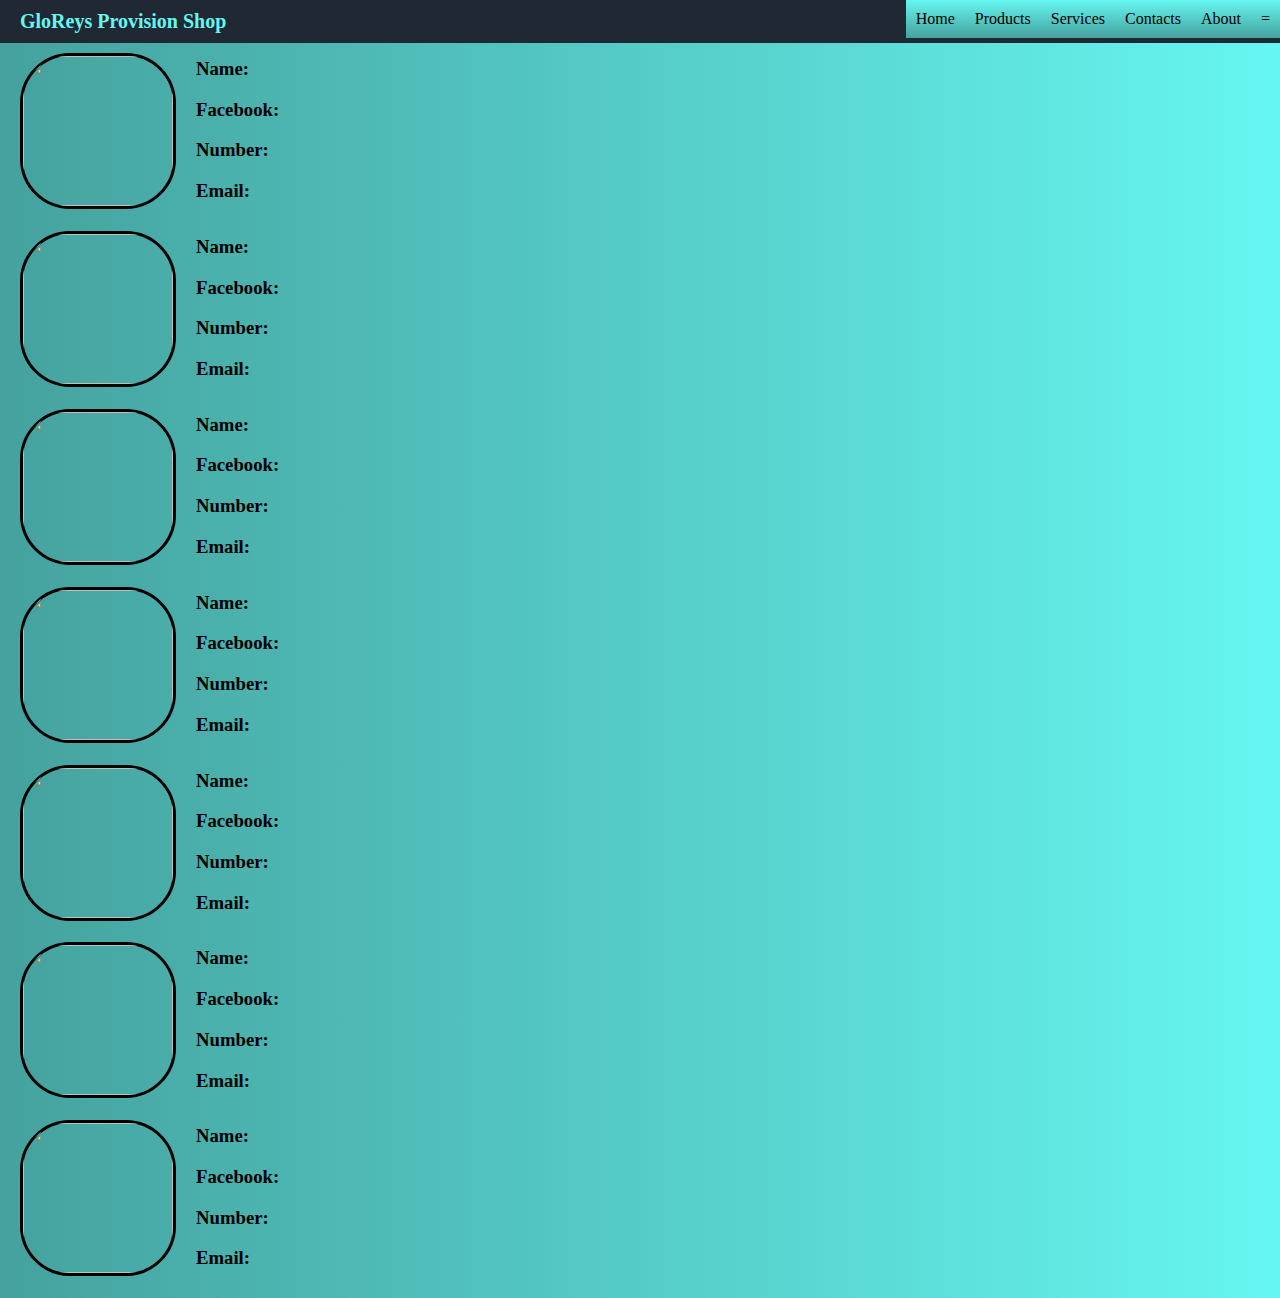
==== c.html @ 68ae638c "Add files via upload" ====
<!DOCTYPE html>
<html lang="en">

<head>
    <meta charset="UTF-8">
    <meta name="viewport">
    <link rel="stylesheet" href="style.css">
    <title>Main</title>
</head>


<body id="mainbody">
  <nav class="navi">
    
    <ul>
      <li><a href="setpage.html">=</a></li>
      <li><a href="a.html">About</a></li>
      <li><a href="c.html">Contacts</a></li>
      <li><a href="s.html">Services</a></li>
      <li><a href="p.html">Products</a></li>
      <li><a href="main.html">Home</a></li>
      <h5 id="Comp">GloReys Provision Shop</h5>
    </ul>
    </div>
  </nav>
<div class="capsules">
  <div class="capsule">
    <img src="Images/Coffee.jpg">
  </div>
  <div class="details">
    <h3 class="cnames"> Name:</h3>
    <h3 class="cnames"> Facebook:</h3>
    <h3 class="cnames"> Number:</h3>
    <h3 class="cnames"> Email:</h3>
  </div>
</div>
<div class="capsules">
  <div class="capsule">
    <img src="Images/Coffee.jpg">
  </div>
  <div class="details">
    <h3 class="cnames"> Name:</h3>
    <h3 class="cnames"> Facebook:</h3>
    <h3 class="cnames"> Number:</h3>
    <h3 class="cnames"> Email:</h3>
  </div>
</div>
<div class="capsules">
  <div class="capsule">
    <img src="Images/Coffee.jpg">
  </div>
  <div class="details">
    <h3 class="cnames"> Name:</h3>
    <h3 class="cnames"> Facebook:</h3>
    <h3 class="cnames"> Number:</h3>
    <h3 class="cnames"> Email:</h3>
  </div>
</div>
<div class="capsules">
  <div class="capsule">
    <img src="Images/Coffee.jpg">
  </div>
  <div class="details">
    <h3 class="cnames"> Name:</h3>
    <h3 class="cnames"> Facebook:</h3>
    <h3 class="cnames"> Number:</h3>
    <h3 class="cnames"> Email:</h3>
  </div>
</div>
<div class="capsules">
  <div class="capsule">
    <img src="Images/Coffee.jpg">
  </div>
  <div class="details">
    <h3 class="cnames"> Name:</h3>
    <h3 class="cnames"> Facebook:</h3>
    <h3 class="cnames"> Number:</h3>
    <h3 class="cnames"> Email:</h3>
  </div>
</div>
<div class="capsules">
  <div class="capsule">
    <img src="Images/Coffee.jpg">
  </div>
  <div class="details">
    <h3 class="cnames"> Name:</h3>
    <h3 class="cnames"> Facebook:</h3>
    <h3 class="cnames"> Number:</h3>
    <h3 class="cnames"> Email:</h3>
  </div>
</div>
<div class="capsules">
  <div class="capsule">
    <img src="Images/Coffee.jpg">
  </div>
  <div class="details">
    <h3 class="cnames"> Name:</h3>
    <h3 class="cnames"> Facebook:</h3>
    <h3 class="cnames"> Number:</h3>
    <h3 class="cnames"> Email:</h3>
  </div>
</div>







</html>
---- style.css ----
#indexbody{
  background: linear-gradient(to bottom,  #66F6F1, #45A29E);
  display: flex;
  flex-direction: column;
  height: 100vh;
  align-items: center;
  margin-top: 10px
}
#header{
  text-align: center;
  text-decoration: bold;
  font-family: serif;
}
#mainbody{
  background: linear-gradient(to left,  #66F6F1, #45A29E);
  margin: 0px;
}
main{
  margin: 20px;
}
#Comp{
  margin: 10px;
  margin-left: 20px;
  color:#66F6F1;
  font-size:20px;
}
.navi{
  font-family: serif;
}
.navi ul{
  list-style-type: none;
  background-color: #1F2833;
  text-decoration: none;
  padding: 0px;
  margin: 0px;
  overflow: hidden;
}
.navi a{
  color: black;
  text-decoration: none;
  padding: 10px;
  display: block;
  text-align: center;
  margin: 0px;
  background: linear-gradient(to  bottom,  #66F6F1, #45A29E);
}
.navi li{
  float: right;
  
}
.navi a:hover{
  background-color: lightgray;
}

enterbtn {
  display: flex;
  justify-content: center;
  margin-bottom: 10px;
}
.enterbtn button:hover{
  background-color: black;
  
}
.enterbtn a{
  color: bold white;
  background: linear-gradient(to top, #66F6F1,#45A29E);
  padding: 20px;
  
}
.enterbtn button{
  align-items:center;
  padding:20px;
  background: linear-gradient(to top, #66F6F1,#45A29E);
  border-radius: 5px;
  width: 50%;
  margin-bottom: 10px;
  margin-bottom: 10px;
    width: calc(100% / 2 - 20px);
    flex-wrap: wrap;
    justify-content: center;
  
}
.box {
  border: solid 2px black;
  height:  400px;
  width: 90%;
  border-radius: 10px;
  margin-top: 5px;
  background-color: #45A29E;
}
form input{
  height: 45px;
    width: 80%;
    outline: none;
    border-radius: 5px;
    border: 1px solid #66F6F1;
    padding-left: 15px;
    font-size: 16px;
    border-bottom-width: 2px;
    margin-bottom: 10px;
    flex-wrap: wrap;
    justify-content: center;
    margin-left:25px;
  background-color: #C5C6C7;
}
form button{
  margin-bottom: 10px;
  align-items:center;
  padding:10px;
  background: linear-gradient(to top, #66F6F1,#45A29E);
  border-radius: 5px;
  width: 85%;
  display: flex;
  justify-content: center;
  margin-left:25px;
  font-size: 30px;
  font-family: serif;
}
.box .details{
  justify-items: center;
  font-family: serif;
}
.notes{
  border: solid 2px black;
  height:  200px;
  width: 80%;
  border-radius: 10px;
  margin-top: 0px;
  background-color: #45A29E;
}
.inbox{
  margin-top: 0px;
  background-color: wheat;
  justify-content: center;
}
#head{
  background: linear-gradient(to top, #66F6F1,#45A29E);
  text-align: center;
}
.setbtn {
  margin-top: 50px;
  
}
.setbtn .ontap{
  width: 100%;
  padding: 30px;
  background: linear-gradient(to top, #66F6F1,#45A29E);
  font-family: serif;
}

.sethead{
  text-align: center;
  font-family: serif;
}
.menuholder{
  display: flex;
  justify-content: space-evenly;
}
.holder{
  border: 2px solid black;
  border-radius: 10px;
  width: 100px;
  height: 100px;
  justify-content: center;
  background: linear-gradient(to top, #66F6F1,#45A29E);
}
.holder .pic{
  border: 2px solid black;
  border-radius: 10px;
  height: 70px;
  margin: 3px;
  background-color: wheat;
}
.holder .name{
  font-family: serif;
  padding: 0px;
  text-align: center;
  margin-top: 0px;
}
a{
  text-decoration: none;
  color: black;
}
.holder .pic img{
  width: 100%;
  height:  70px;
  border-radius: 8px;
}


.capsules{
  margin: 10px;
  margin-left: 20px;
  display: flex;
}

.capsules .capsule{
  border: 3px solid black;
  width: 150px;
  height: 150px;
  border-radius: 50px;
}
.capsules .capsule img{
  width: 150px;
  height: 150px;
  border-radius: 45px;
}
.cnames{
  display: flex;
  flex-direction: column;
  margin-left: 20px; 
  margin-top: 5px;
  font-family: serif;
}
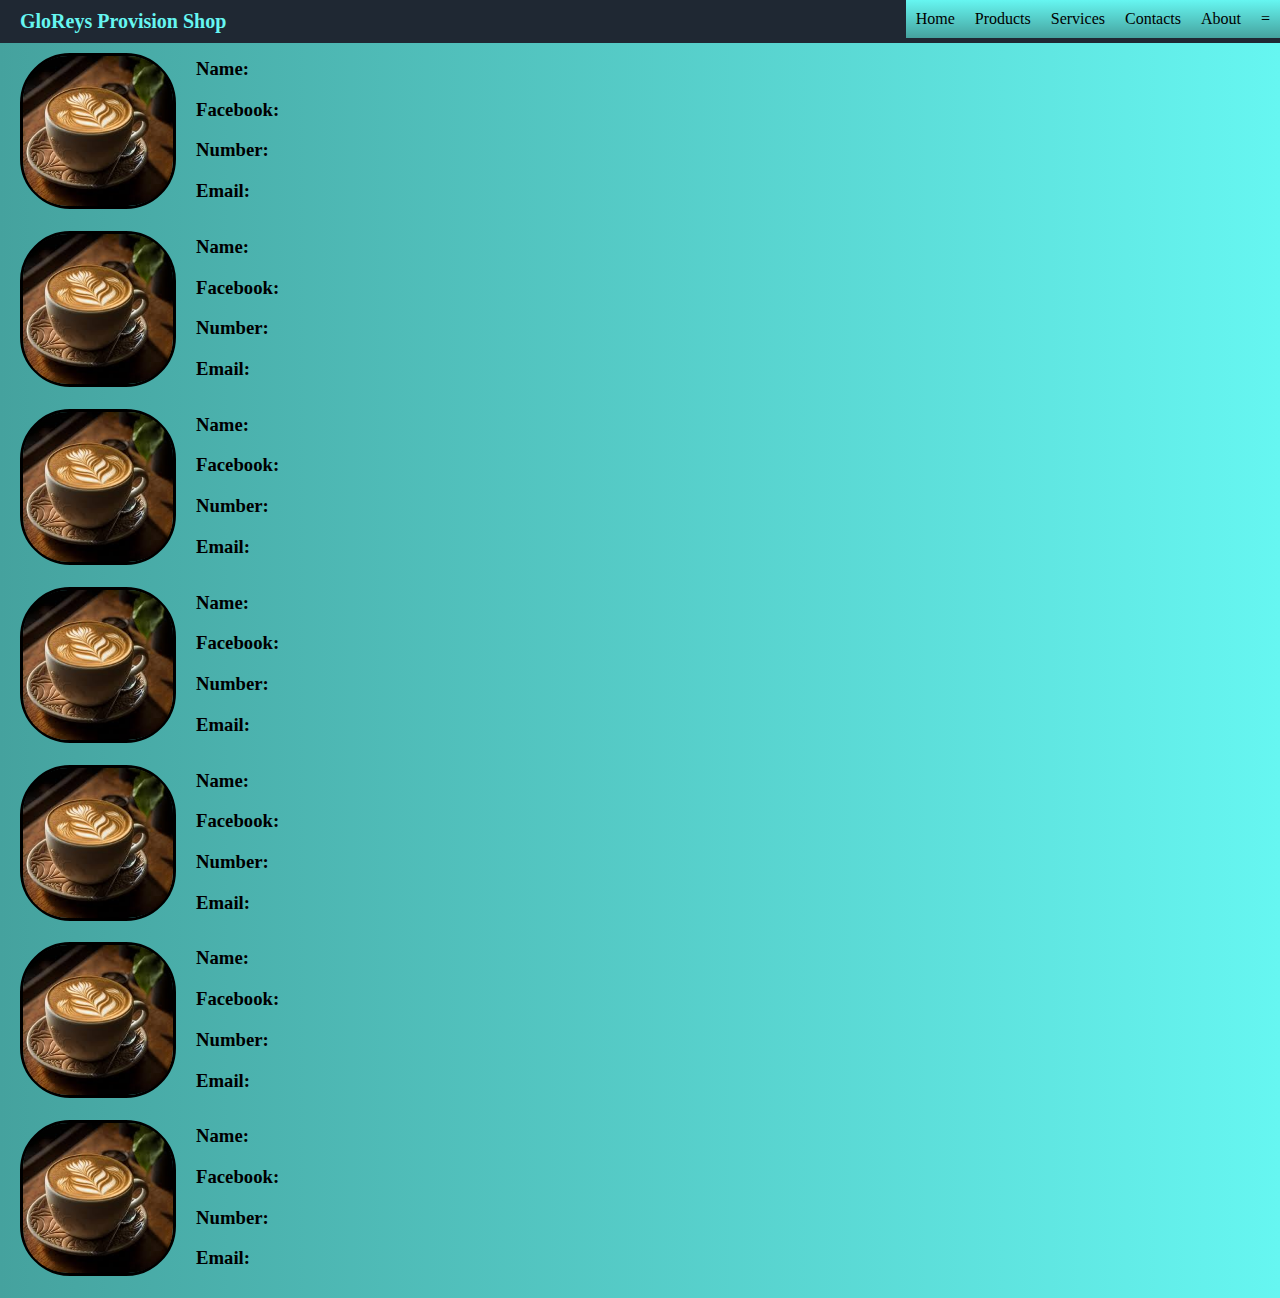
==== commit 07595b4e: "Update c.html" ====
--- a/c.html
+++ b/c.html
@@ -5,106 +5,106 @@
     <meta charset="UTF-8">
     <meta name="viewport">
     <link rel="stylesheet" href="style.css">
-    <title>Main</title>
+    <title>Main</title>
 </head>
-
-
-<body id="mainbody">
-  <nav class="navi">
-    
-    <ul>
-      <li><a href="setpage.html">=</a></li>
-      <li><a href="a.html">About</a></li>
-      <li><a href="c.html">Contacts</a></li>
-      <li><a href="s.html">Services</a></li>
-      <li><a href="p.html">Products</a></li>
-      <li><a href="main.html">Home</a></li>
-      <h5 id="Comp">GloReys Provision Shop</h5>
-    </ul>
-    </div>
-  </nav>
-<div class="capsules">
-  <div class="capsule">
-    <img src="Images/Coffee.jpg">
-  </div>
-  <div class="details">
-    <h3 class="cnames"> Name:</h3>
-    <h3 class="cnames"> Facebook:</h3>
-    <h3 class="cnames"> Number:</h3>
-    <h3 class="cnames"> Email:</h3>
-  </div>
-</div>
-<div class="capsules">
-  <div class="capsule">
-    <img src="Images/Coffee.jpg">
-  </div>
-  <div class="details">
-    <h3 class="cnames"> Name:</h3>
-    <h3 class="cnames"> Facebook:</h3>
-    <h3 class="cnames"> Number:</h3>
-    <h3 class="cnames"> Email:</h3>
-  </div>
-</div>
-<div class="capsules">
-  <div class="capsule">
-    <img src="Images/Coffee.jpg">
-  </div>
-  <div class="details">
-    <h3 class="cnames"> Name:</h3>
-    <h3 class="cnames"> Facebook:</h3>
-    <h3 class="cnames"> Number:</h3>
-    <h3 class="cnames"> Email:</h3>
-  </div>
-</div>
-<div class="capsules">
-  <div class="capsule">
-    <img src="Images/Coffee.jpg">
-  </div>
-  <div class="details">
-    <h3 class="cnames"> Name:</h3>
-    <h3 class="cnames"> Facebook:</h3>
-    <h3 class="cnames"> Number:</h3>
-    <h3 class="cnames"> Email:</h3>
-  </div>
-</div>
-<div class="capsules">
-  <div class="capsule">
-    <img src="Images/Coffee.jpg">
-  </div>
-  <div class="details">
-    <h3 class="cnames"> Name:</h3>
-    <h3 class="cnames"> Facebook:</h3>
-    <h3 class="cnames"> Number:</h3>
-    <h3 class="cnames"> Email:</h3>
-  </div>
-</div>
-<div class="capsules">
-  <div class="capsule">
-    <img src="Images/Coffee.jpg">
-  </div>
-  <div class="details">
-    <h3 class="cnames"> Name:</h3>
-    <h3 class="cnames"> Facebook:</h3>
-    <h3 class="cnames"> Number:</h3>
-    <h3 class="cnames"> Email:</h3>
-  </div>
-</div>
-<div class="capsules">
-  <div class="capsule">
-    <img src="Images/Coffee.jpg">
-  </div>
-  <div class="details">
-    <h3 class="cnames"> Name:</h3>
-    <h3 class="cnames"> Facebook:</h3>
-    <h3 class="cnames"> Number:</h3>
-    <h3 class="cnames"> Email:</h3>
-  </div>
-</div>
-
-
-
-
-
-
-
-</html>+
+
+<body id="mainbody">
+  <nav class="navi">
+    
+    <ul>
+      <li><a href="setpage.html">=</a></li>
+      <li><a href="a.html">About</a></li>
+      <li><a href="c.html">Contacts</a></li>
+      <li><a href="s.html">Services</a></li>
+      <li><a href="p.html">Products</a></li>
+      <li><a href="main.html">Home</a></li>
+      <h5 id="Comp">GloReys Provision Shop</h5>
+    </ul>
+    </div>
+  </nav>
+<div class="capsules">
+  <div class="capsule">
+    <img src="Coffee.jpg">
+  </div>
+  <div class="details">
+    <h3 class="cnames"> Name:</h3>
+    <h3 class="cnames"> Facebook:</h3>
+    <h3 class="cnames"> Number:</h3>
+    <h3 class="cnames"> Email:</h3>
+  </div>
+</div>
+<div class="capsules">
+  <div class="capsule">
+    <img src="Coffee.jpg">
+  </div>
+  <div class="details">
+    <h3 class="cnames"> Name:</h3>
+    <h3 class="cnames"> Facebook:</h3>
+    <h3 class="cnames"> Number:</h3>
+    <h3 class="cnames"> Email:</h3>
+  </div>
+</div>
+<div class="capsules">
+  <div class="capsule">
+    <img src="Coffee.jpg">
+  </div>
+  <div class="details">
+    <h3 class="cnames"> Name:</h3>
+    <h3 class="cnames"> Facebook:</h3>
+    <h3 class="cnames"> Number:</h3>
+    <h3 class="cnames"> Email:</h3>
+  </div>
+</div>
+<div class="capsules">
+  <div class="capsule">
+    <img src="Coffee.jpg">
+  </div>
+  <div class="details">
+    <h3 class="cnames"> Name:</h3>
+    <h3 class="cnames"> Facebook:</h3>
+    <h3 class="cnames"> Number:</h3>
+    <h3 class="cnames"> Email:</h3>
+  </div>
+</div>
+<div class="capsules">
+  <div class="capsule">
+    <img src="Coffee.jpg">
+  </div>
+  <div class="details">
+    <h3 class="cnames"> Name:</h3>
+    <h3 class="cnames"> Facebook:</h3>
+    <h3 class="cnames"> Number:</h3>
+    <h3 class="cnames"> Email:</h3>
+  </div>
+</div>
+<div class="capsules">
+  <div class="capsule">
+    <img src="Coffee.jpg">
+  </div>
+  <div class="details">
+    <h3 class="cnames"> Name:</h3>
+    <h3 class="cnames"> Facebook:</h3>
+    <h3 class="cnames"> Number:</h3>
+    <h3 class="cnames"> Email:</h3>
+  </div>
+</div>
+<div class="capsules">
+  <div class="capsule">
+    <img src="Coffee.jpg">
+  </div>
+  <div class="details">
+    <h3 class="cnames"> Name:</h3>
+    <h3 class="cnames"> Facebook:</h3>
+    <h3 class="cnames"> Number:</h3>
+    <h3 class="cnames"> Email:</h3>
+  </div>
+</div>
+
+
+
+
+
+
+
+</html>
